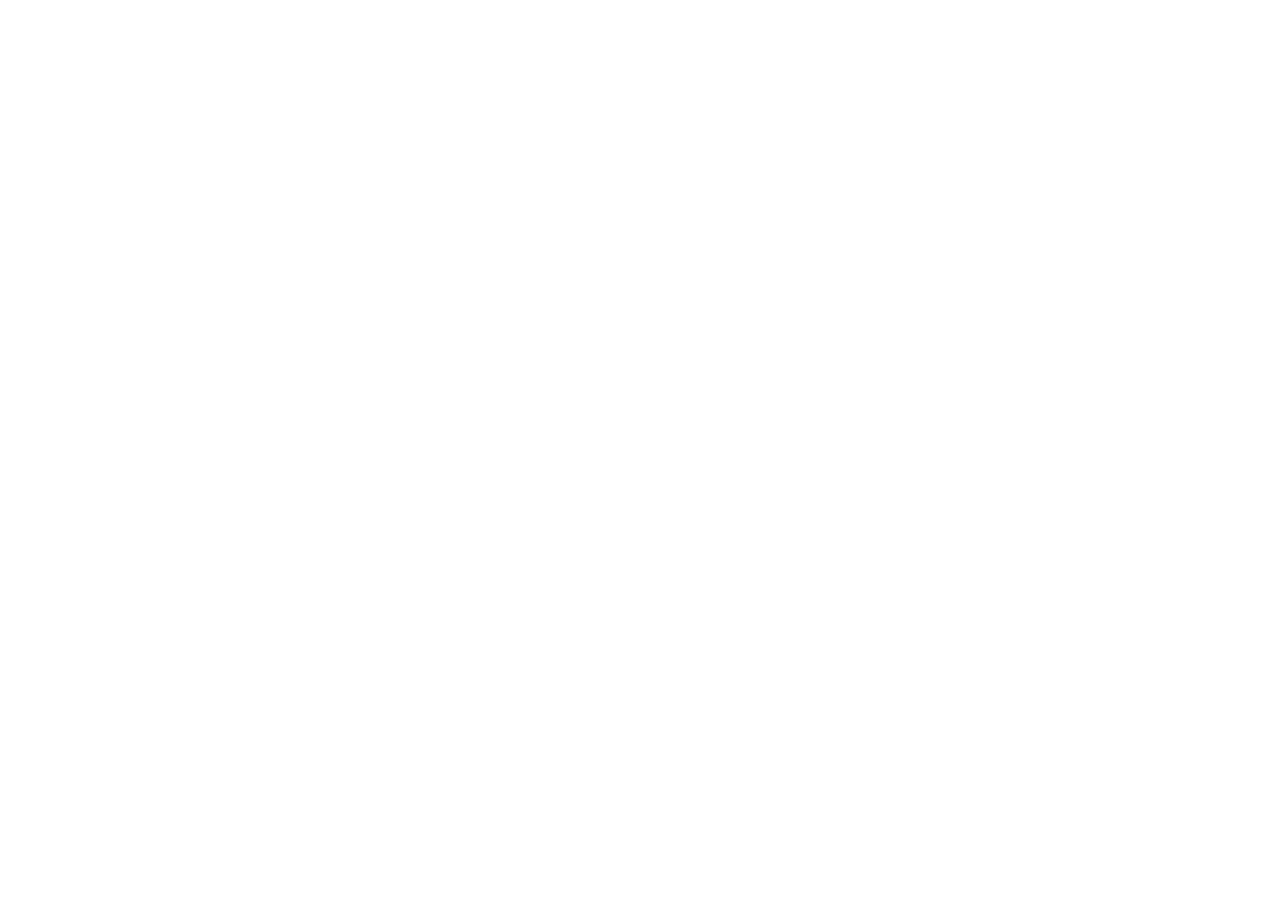
==== index.html @ fc22240d "add index" ====
<!DOCTYPE html>
<html lang="en">
<head>
    <meta charset="UTF-8">
    <meta name="viewport" content="width=device-width, initial-scale=1.0">
    <title>Document</title>
</head>
<body>
    
</body>
</html>
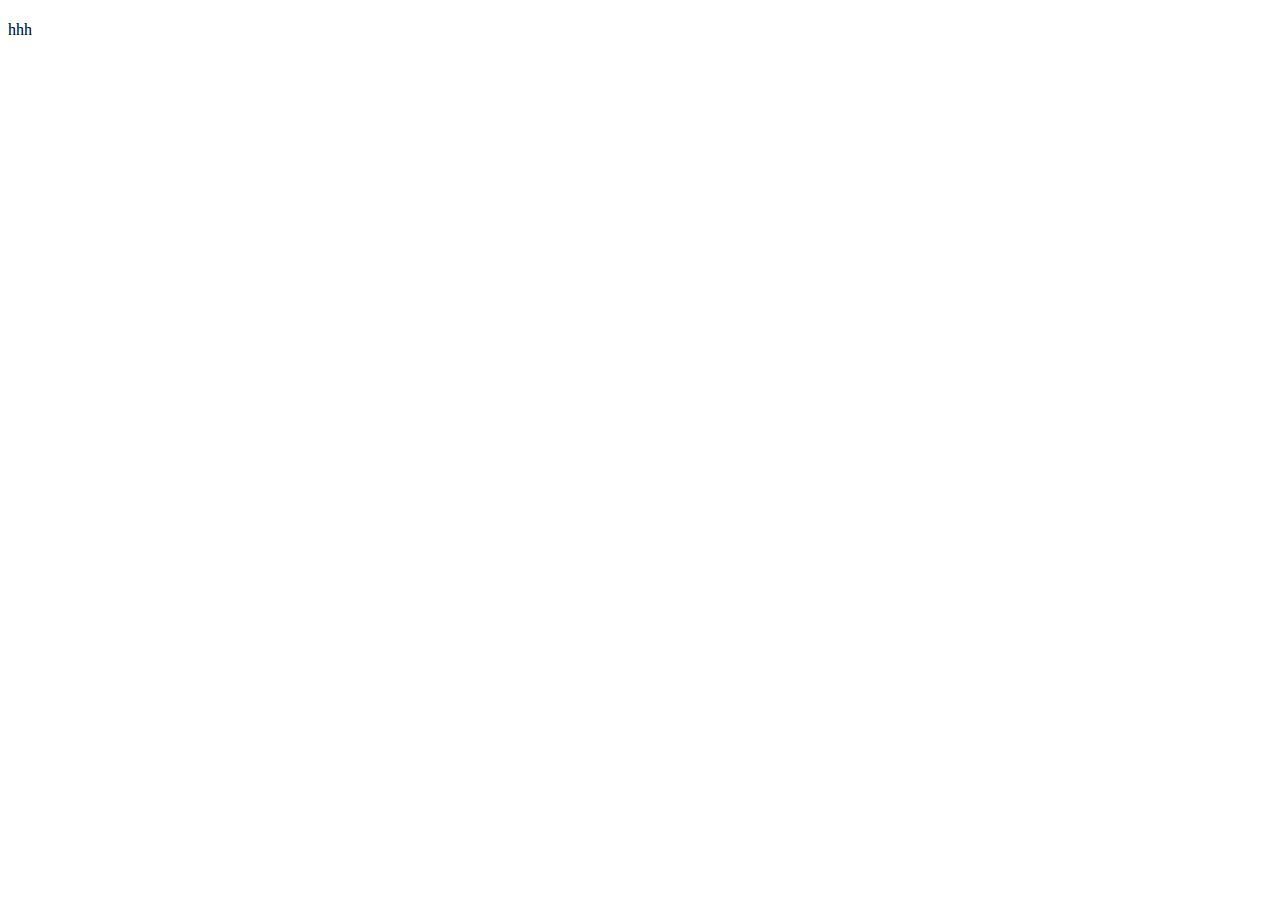
==== commit 4605063e: "addd ..." ====
--- a/index.html
+++ b/index.html
@@ -6,6 +6,6 @@
     <title>Document</title>
 </head>
 <body>
-    
+    <h1></h1>hhh
 </body>
 </html>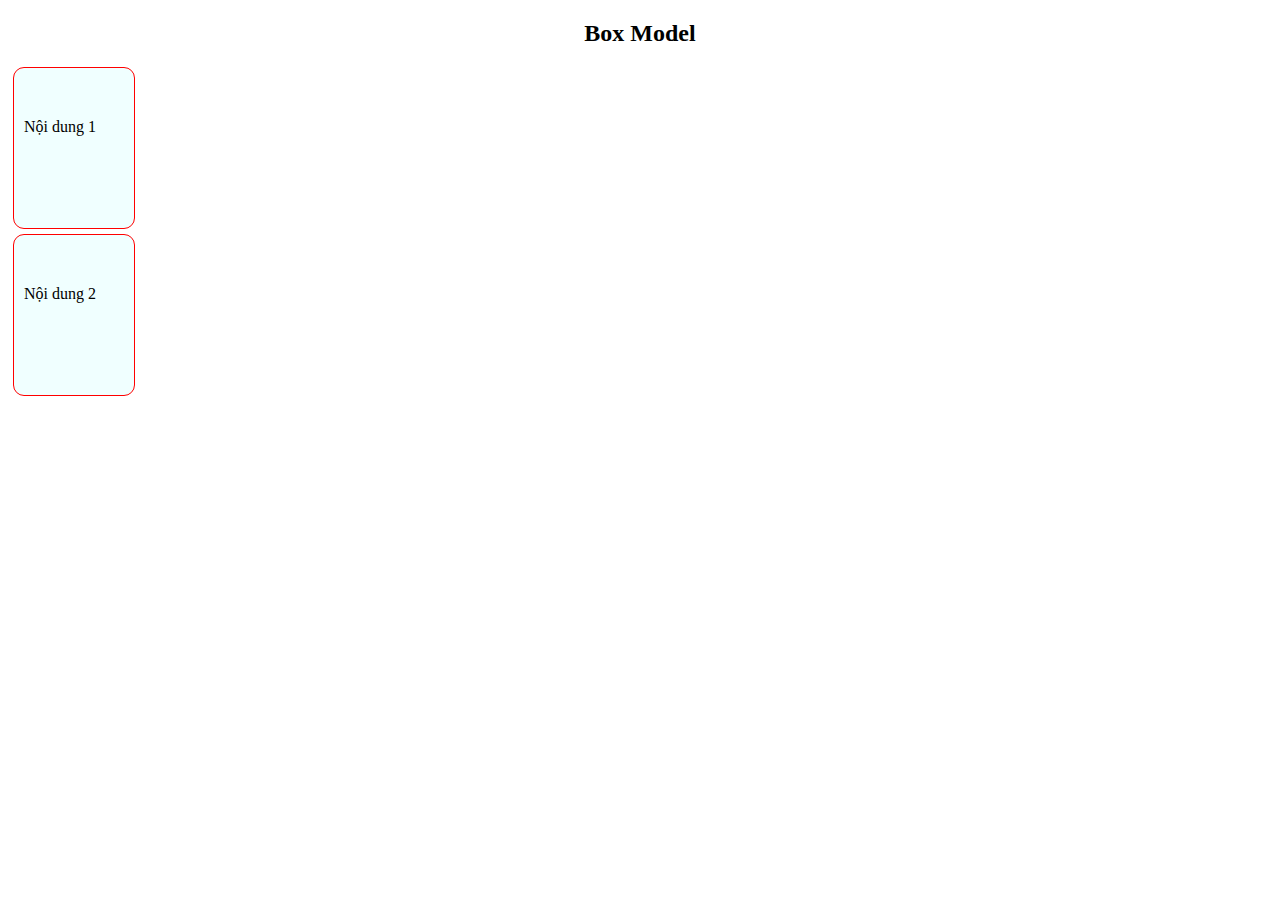
==== commit 632b4242: "Lab1" ====
--- a/index.html
+++ b/index.html
@@ -3,9 +3,28 @@
 <head>
     <meta charset="UTF-8">
     <meta name="viewport" content="width=device-width, initial-scale=1.0">
-    <title>Document</title>
+    <title>Box Model</title>
+    <style>
+        .box{
+            width:100px;
+            height:100px;
+            padding:10px;
+            border:1px solid red;
+            margin:5px;
+            padding-top: 50px;
+    margin-top: 1px;
+    border-radius: 11px;
+    background:aqua;
+    background-color:azure;
+    background-image: url("image/download.png");
+    background-repeat: no-repeat;
+    background-size:100% 100%;
+        }
+    </style>
 </head>
 <body>
-    <h1></h1>hhh
+    <h2 align="center">Box Model</h2>
+    <div class="box">Nội dung 1</div>
+    <div class="box">Nội dung 2</div>
 </body>
-</html>+</html>
